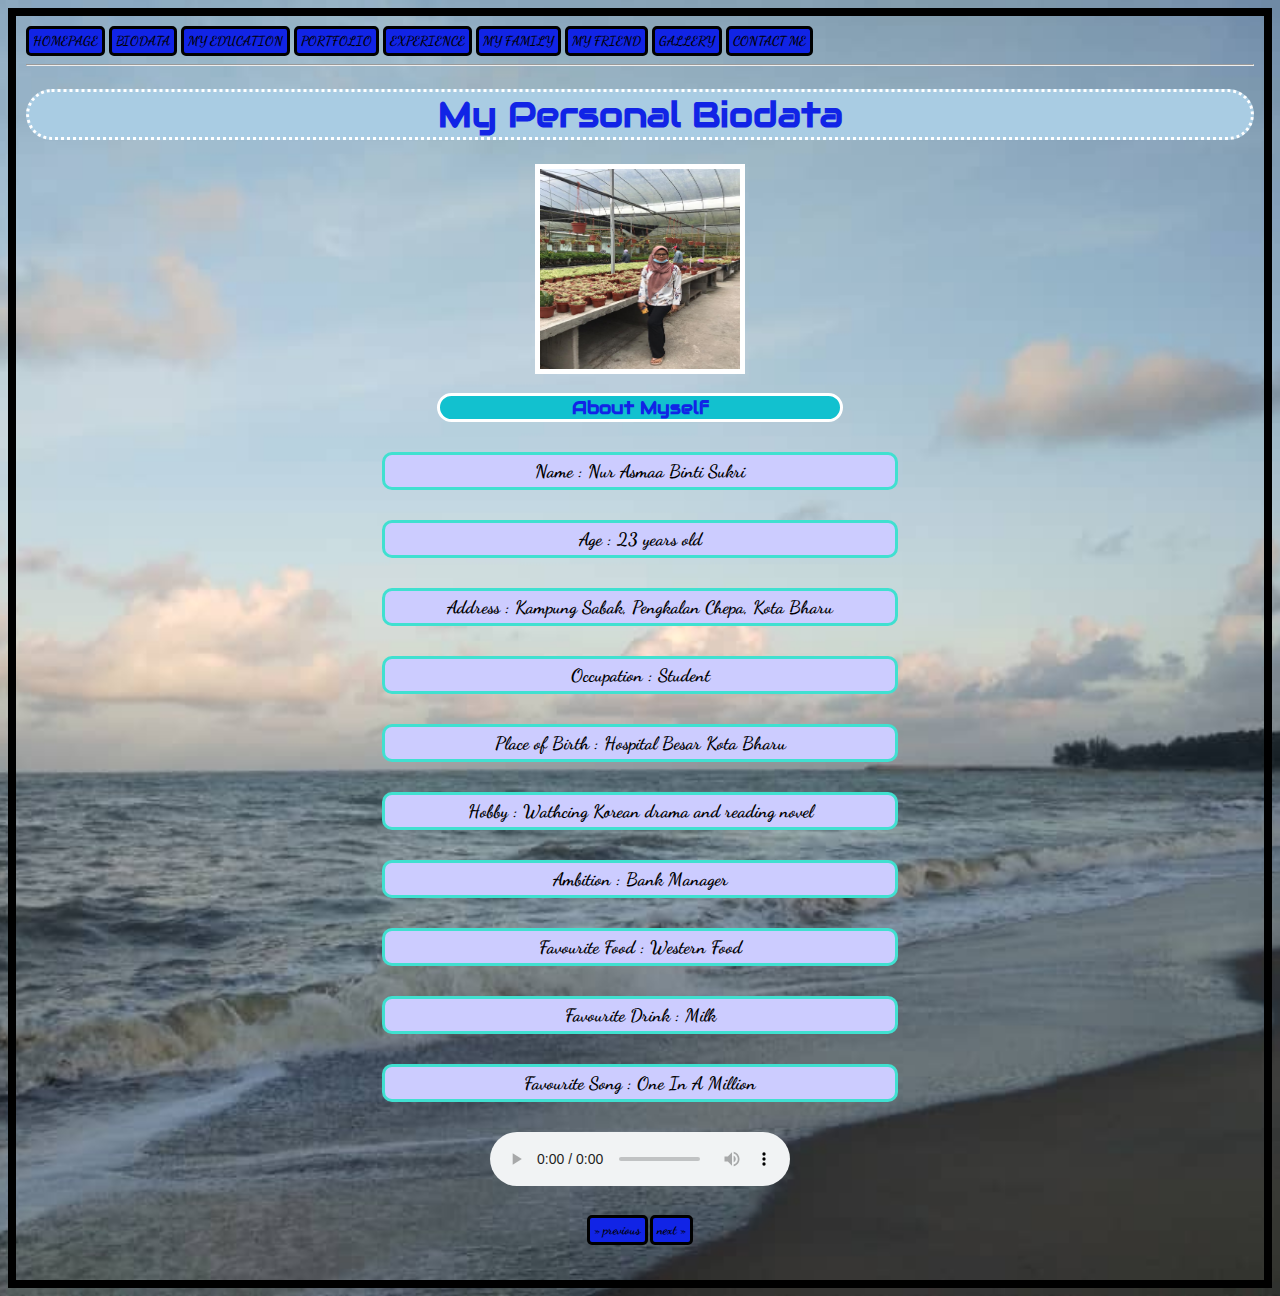
==== BIODATA.HTML @ ca106f1b "Update BIODATA.HTML" ====
<!DOCTYPE html>
<html lang="en-US"> 
<head>
	<title>Biodata</title>
	<link rel="stylesheet" type="text/css" href="style.css">
	<link rel="preconnect" href="https://fonts.gstatic.com">
<link href="https://fonts.googleapis.com/css2?family=Dancing+Script:wght@500&display=swap" rel="stylesheet">
<link rel="preconnect" href="https://fonts.gstatic.com">
<link href="https://fonts.googleapis.com/css2?family=Audiowide&family=Hanalei+Fill&display=swap" rel="stylesheet">

</head>
<body>

<bgsound src="https://www.youtube.com/watch?v=hjLi2Tr0pHQ.mp3" loop="1" balance="100" volume="800">


<!--internal links--->

<a onclick="document.location = 'index.html'"> HOMEPAGE</a>
<a onclick="document.location = 'BIODATA.HTML'"> BIODATA</a>
<a onclick="document.location = 'myeducation.html'"> MY EDUCATION</a>
<a onclick="document.location = 'PORTFOLIO.HTML'"> PORTFOLIO</a>
<a onclick="document.location = 'EXPERIENCE.HTML'"> EXPERIENCE</a>
<a onclick="document.location = 'myfamily.html'"> MY FAMILY</a>
<a onclick="document.location = 'friends.html'"> MY FRIEND</a>
<a onclick="document.location = 'gallery.html'"> GALLERY</a>
<a onclick="document.location = 'CONTACTME.HTML'"> CONTACT ME</a>


<hr>

<center><h1>My Personal Biodata</h1>






	<img src="myself.jpeg" height="200" width="200" border="5" style="border-color: white">

<center><h2>About Myself</h2></center>
	<h5> Name : Nur Asmaa Binti Sukri </h5>
	<h5> Age : 23 years old </h5>
	<h5 > Address : Kampung Sabak, Pengkalan Chepa, Kota Bharu </h5>
	<h5> Occupation : Student </h5>
	<h5> Place of Birth : Hospital Besar Kota Bharu </h5>
	<h5> Hobby : Wathcing Korean drama and reading novel </h5>
	<h5> Ambition : Bank Manager </h5>
	<h5> Favourite Food : Western Food </h5>
	<h5> Favourite Drink : Milk </h5>
	<h5>Favourite Song : One In A Million</h5>

<bgsound src="one.mp3" loop="1" balance="100" volume="800">

<audio controls>
  <source src="one.mp3" type="audio/mp3">
  <source src="one.mp3" type="audio/mpeg">
Your browser does not support the audio element.
</audio>





<h6><a  onclick="document.location = 'HOMEPAGE.HTML'"> &raquo previous</a>
<a  onclick="document.location = 'myeducation.html'"> next &raquo</a></h6>
	
</center>



</body>
</html>
---- style.css ----
body
{
  
   border: 8px solid black;
    padding: 10px;
    cursor: pointer;
min-height: 70%;
   background-image: url(w1.jpeg);
   background-size: cover;
   background-repeat: no-repeat;
   background-position: center center;
    
}



hr
{
  line-height: 100px
  color:solid black;
}


h1
{
background-color:#A9CCE3  ;
color: #1124E6  ;	
font-family:Audiowide;
font-size: 35px;
border: dotted;
border-color:white;
border-radius: 50px;
padding: 0px;

}

h2
{
background-color:#12C1CF ;
width: 400px;
color: #1124E6 ;	
font-family:Audiowide;
font-size: 18px;
border: solid;
border-color:white;
border-radius: 50px;
padding: 0px;

}

h3
{
background-color:#12C1CF;
width: 400px;
color: #1124E6;	
font-family:dancing script;
font-size: 18px;
border: solid;
border-color: white;
border-radius: 50px;
padding: 0px;
}


h4
{
background-color:#CCCCFF;
width: 400px;
border-width: 50px;
color:solid black;  
font-family:dancing script;
font-size: 18px;
border: solid;
border-color: #40E0D0;
border-radius: 10px;
padding: 5px;
text-align: center;
}

h5
{
background-color:#CCCCFF;
width: 500px;
border-width: 50px;
color:solid black;	
font-family:dancing script;
font-size: 18px;
border: solid;
border-color: #40E0D0;
border-radius: 10px;
padding: 5px;
text-align: center;
}

p
{
background-color:#CCCCFF;
width: 900px;
border-width: 50px;
color:solid black;	
font-family:dancing script;
font-size: 20px;
border: solid;
border-color: #40E0D0;
border-radius: 20px;
padding: 5px;
text-align: center;
}

p:first-letter
{
  color: black;
  font-size: xx-large;
  font-family:dancing script;
}

a:link,a,visited
{
	display:inline-flex;
	font-weight: bold;
	color:black;
	background-color:#1124E6 ;
  border-color: #D4A019;
  border: solid;
  font-family: dancing script;
	text-align: center;
	padding: 4px;
	text-decoration: none;
	border-radius: 5px;
	font-size: 13px;

}

a:hover,a:active
{
	background-color: beige;

}


a.five:hover{font-size: 130%}


li
{
background-color:#CCCCFF;
width: 200px;
border-width: 50px;
color:solid black;	
font-family:dancing script;
font-size: 15px;
border: dashed;
border-color: #40E0D0;
border-radius: 20px;
padding: 5px;
text-align: center;	

}



div.background
{
  width: 800px;
  height: 225px;
  background:beige;
  border: 2px solid black;
}
div.transbox
{
  width: 700px;
  height: 200px;
  margin: 5px 5px;
  background: url(welcome.jpeg);
  border: 5px solid black;
  filter:alpha(opacity=10);
  opacity:0.9;
}

button
{
  background-color:#12C1CF;
  padding: 2px;
  border-style: dotted;
  border-color: black;


}
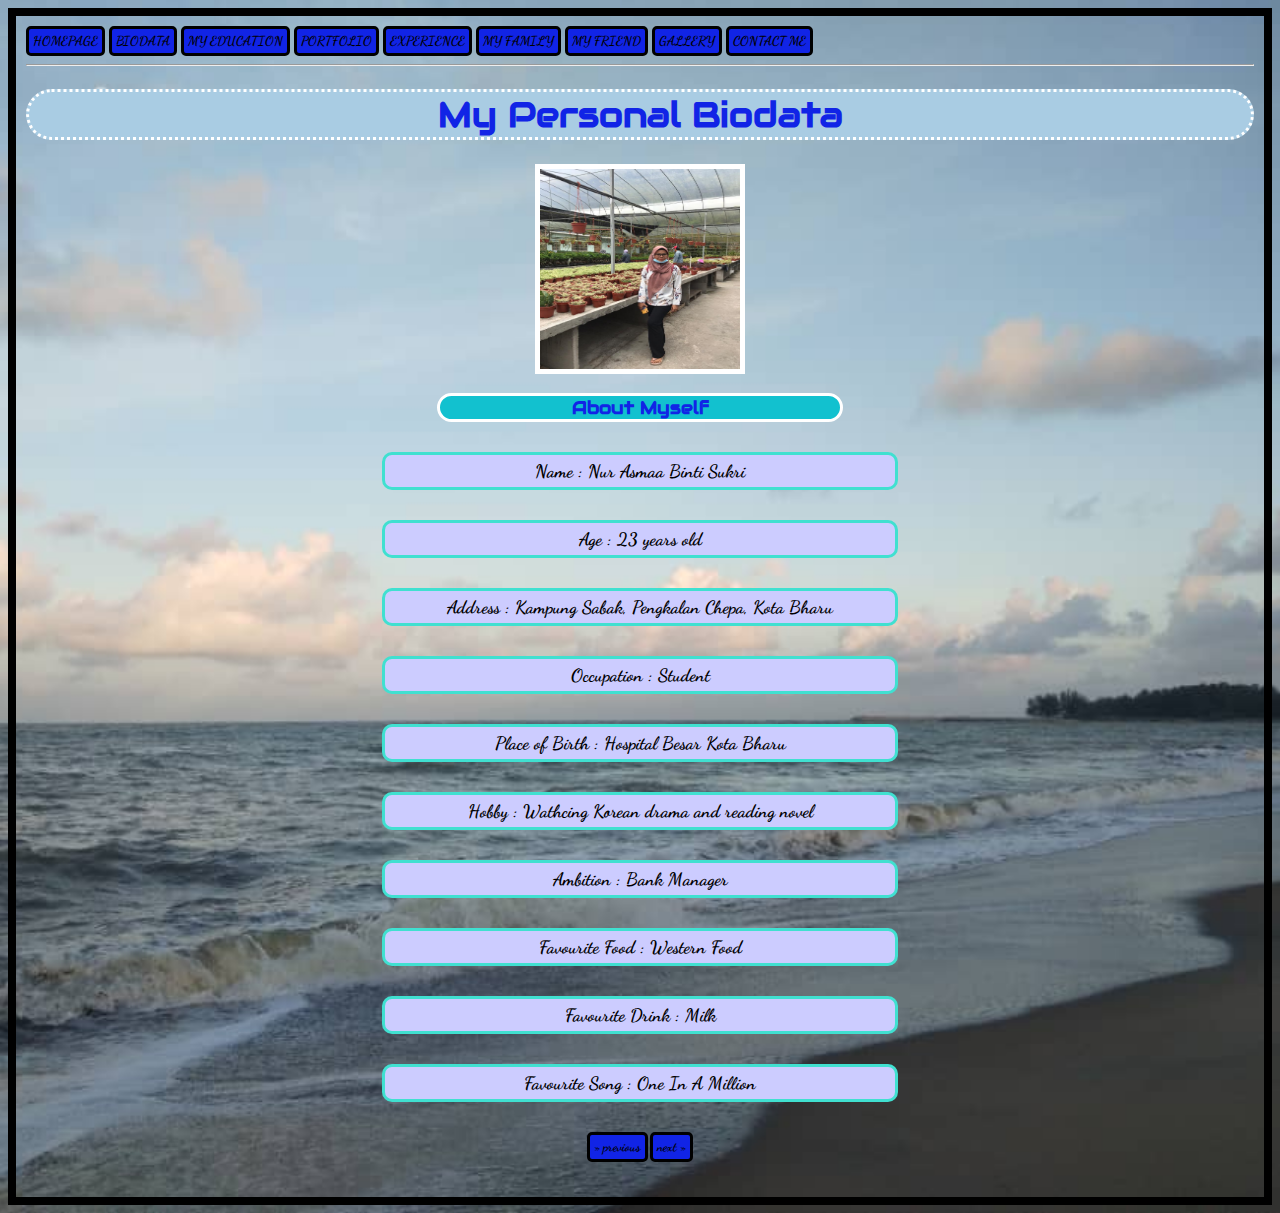
==== commit 85a96090: "Update BIODATA.HTML" ====
--- a/BIODATA.HTML
+++ b/BIODATA.HTML
@@ -11,7 +11,7 @@
 </head>
 <body>
 
-<bgsound src="https://www.youtube.com/watch?v=hjLi2Tr0pHQ.mp3" loop="1" balance="100" volume="800">
+<bgsound src="ones.mp3" loop="1" balance="100" volume="800">
 
 
 <!--internal links--->
@@ -50,13 +50,7 @@
 	<h5> Favourite Drink : Milk </h5>
 	<h5>Favourite Song : One In A Million</h5>
 
-<bgsound src="one.mp3" loop="1" balance="100" volume="800">
 
-<audio controls>
-  <source src="one.mp3" type="audio/mp3">
-  <source src="one.mp3" type="audio/mpeg">
-Your browser does not support the audio element.
-</audio>
 
 
 
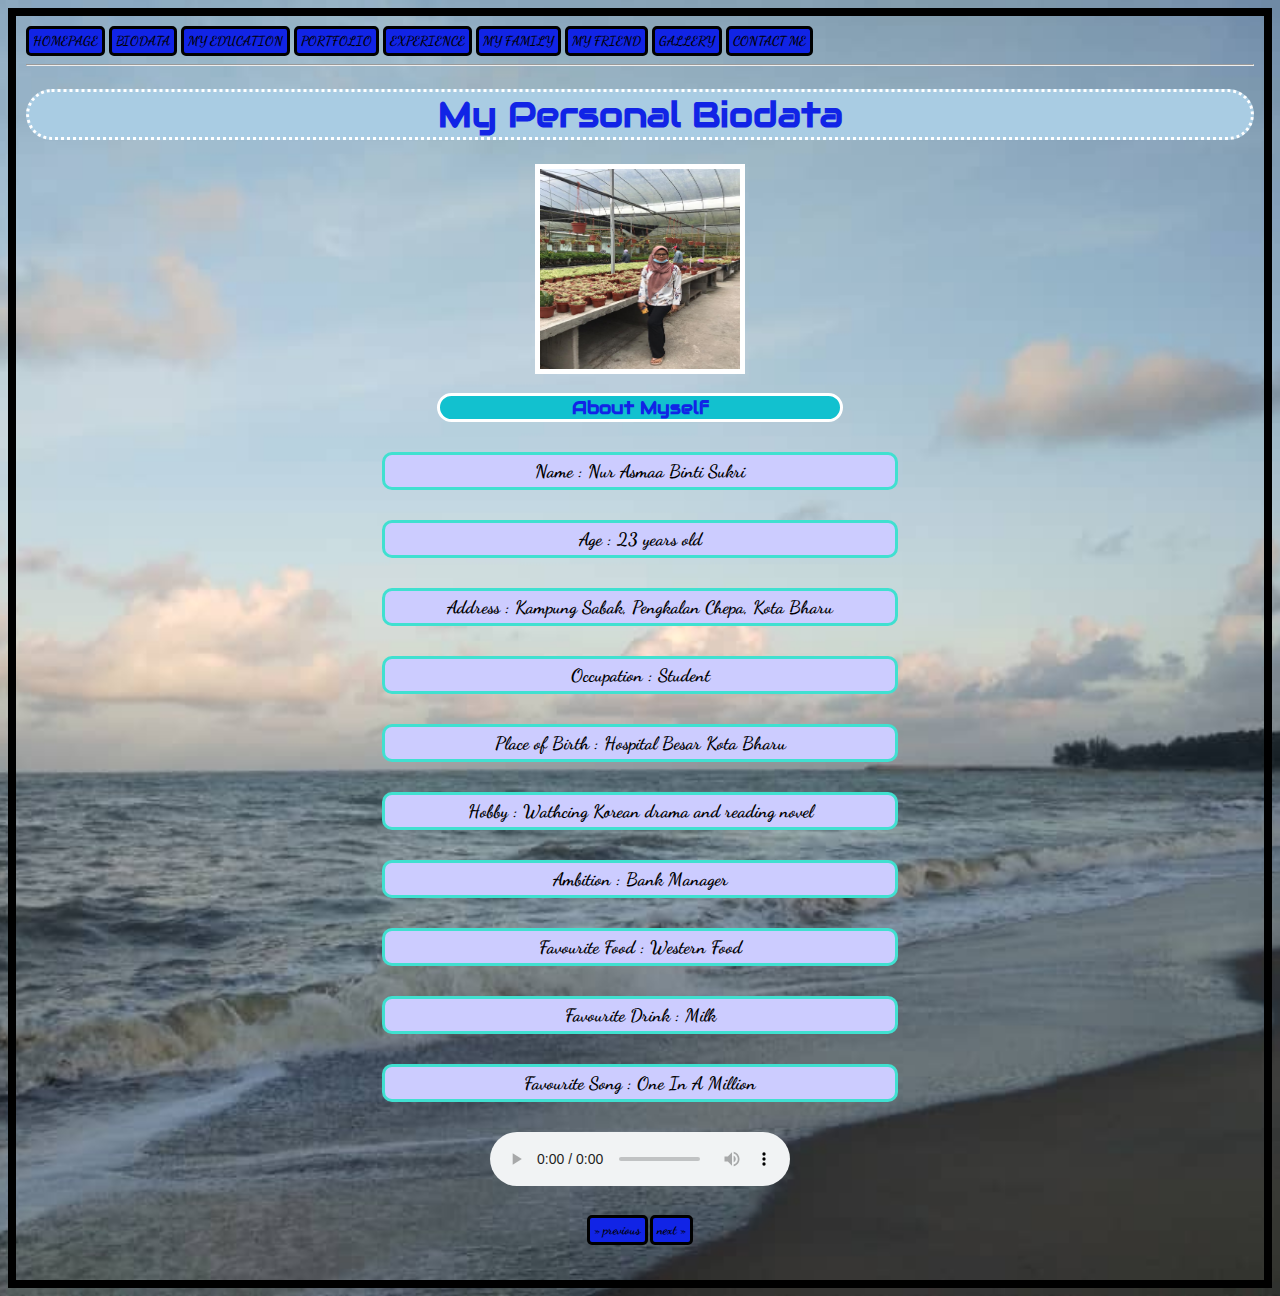
==== commit e12a7d0f: "Update BIODATA.HTML" ====
--- a/BIODATA.HTML
+++ b/BIODATA.HTML
@@ -11,7 +11,8 @@
 </head>
 <body>
 
-<bgsound src="ones.mp3" loop="1" balance="100" volume="800">
+<bgsound src="one.mp3" loop="infinite">
+
 
 
 <!--internal links--->
@@ -50,7 +51,11 @@
 	<h5> Favourite Drink : Milk </h5>
 	<h5>Favourite Song : One In A Million</h5>
 
-
+<audio controls>
+  <source src="one.mp3" type="audio/mp3">
+  <source src="one.mp3" type="audio/mpeg">
+Your browser does not support the audio element.
+</audio>
 
 
 
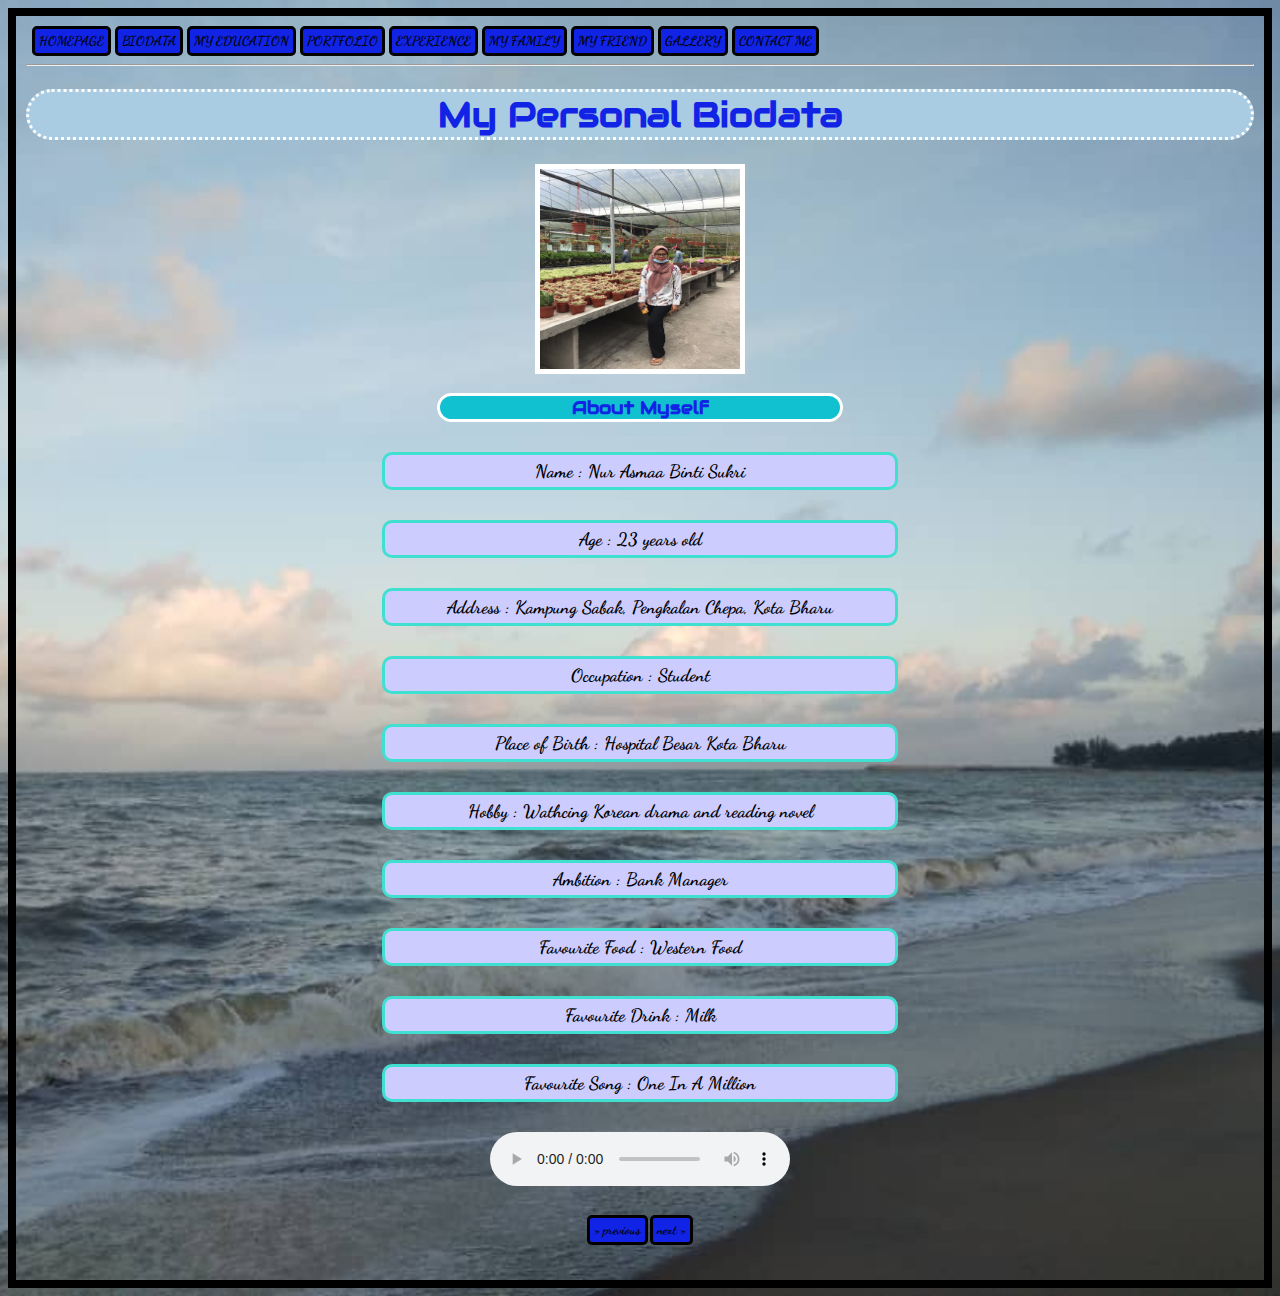
==== commit 7588c90f: "Update BIODATA.HTML" ====
--- a/BIODATA.HTML
+++ b/BIODATA.HTML
@@ -13,7 +13,7 @@
 
 <bgsound src="one.mp3" loop="infinite">
 
-
+<embed src="one.mp3" loop="true" autostart="true" width="2" height="0">
 
 <!--internal links--->
 
@@ -53,8 +53,6 @@
 
 <audio controls>
   <source src="one.mp3" type="audio/mp3">
-  <source src="one.mp3" type="audio/mpeg">
-Your browser does not support the audio element.
 </audio>
 
 
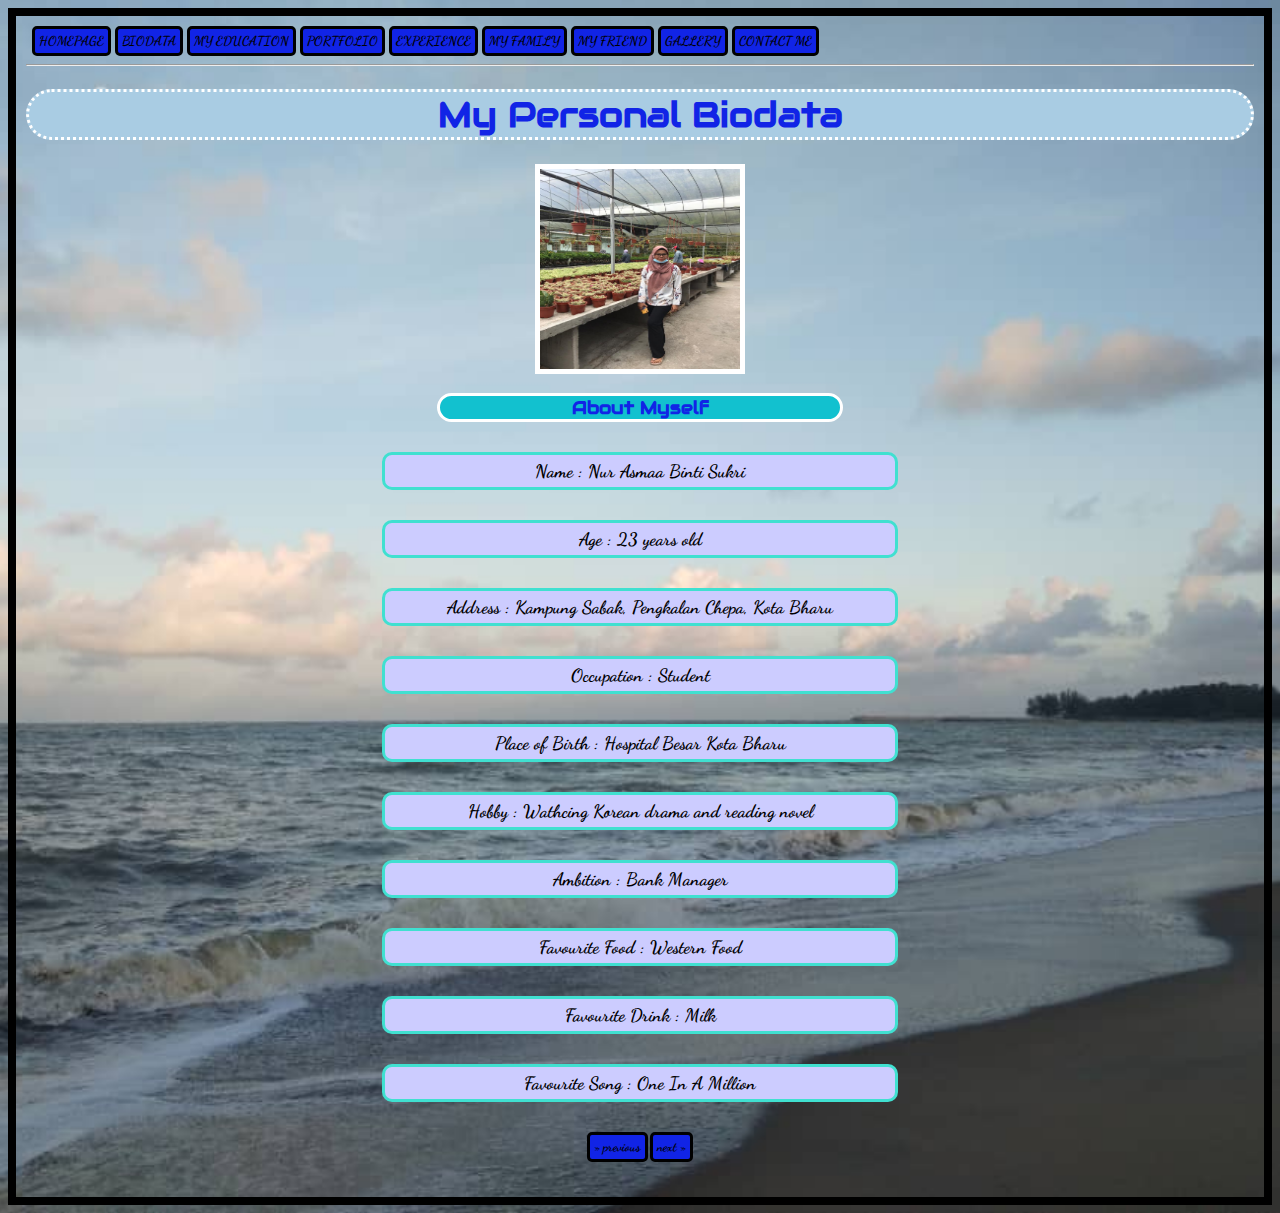
==== commit 3251dcd6: "Update BIODATA.HTML" ====
--- a/BIODATA.HTML
+++ b/BIODATA.HTML
@@ -11,9 +11,8 @@
 </head>
 <body>
 
-<bgsound src="one.mp3" loop="infinite">
 
-<embed src="one.mp3" loop="true" autostart="true" width="2" height="0">
+<embed src="one.mp3" loop="infinite" autostart="autostart" width="2" height="0">
 
 <!--internal links--->
 
@@ -51,9 +50,7 @@
 	<h5> Favourite Drink : Milk </h5>
 	<h5>Favourite Song : One In A Million</h5>
 
-<audio controls>
-  <source src="one.mp3" type="audio/mp3">
-</audio>
+
 
 
 
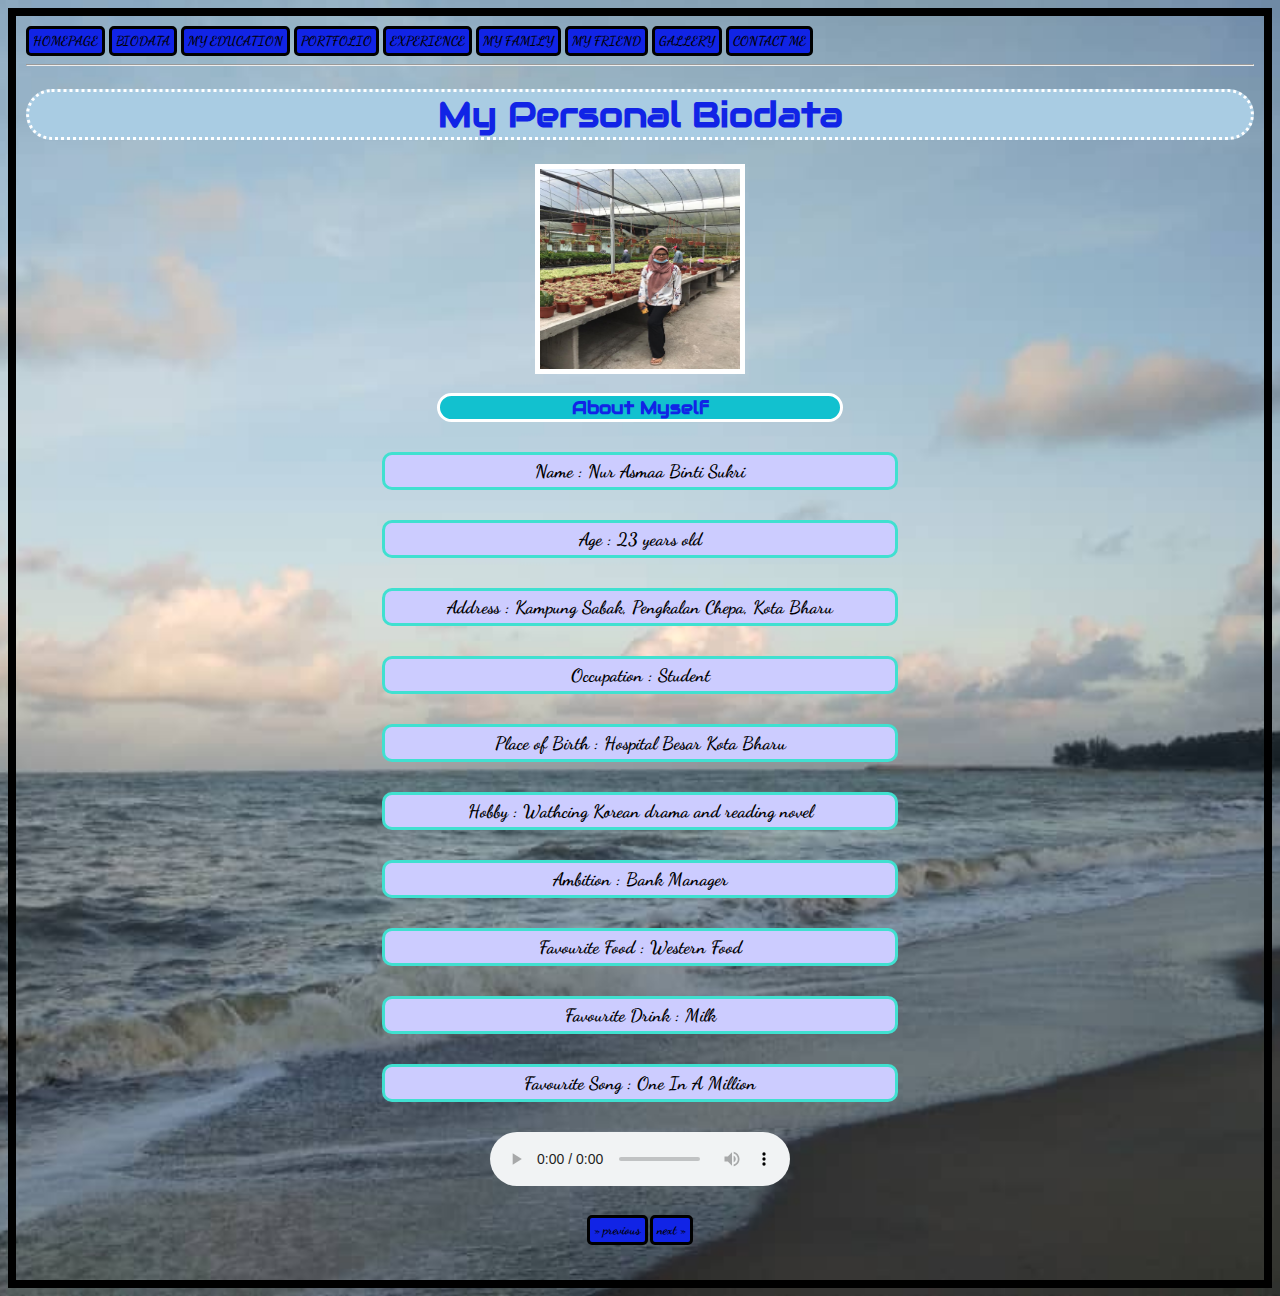
==== commit f9a65556: "Update BIODATA.HTML" ====
--- a/BIODATA.HTML
+++ b/BIODATA.HTML
@@ -11,8 +11,6 @@
 </head>
 <body>
 
-
-<embed src="one.mp3" loop="infinite" autostart="autostart" width="2" height="0">
 
 <!--internal links--->
 
@@ -51,7 +49,9 @@
 	<h5>Favourite Song : One In A Million</h5>
 
 
-
+<audio controls>
+  <source src="one.mp3" type="audio/mp3">
+</audio>
 
 
 
